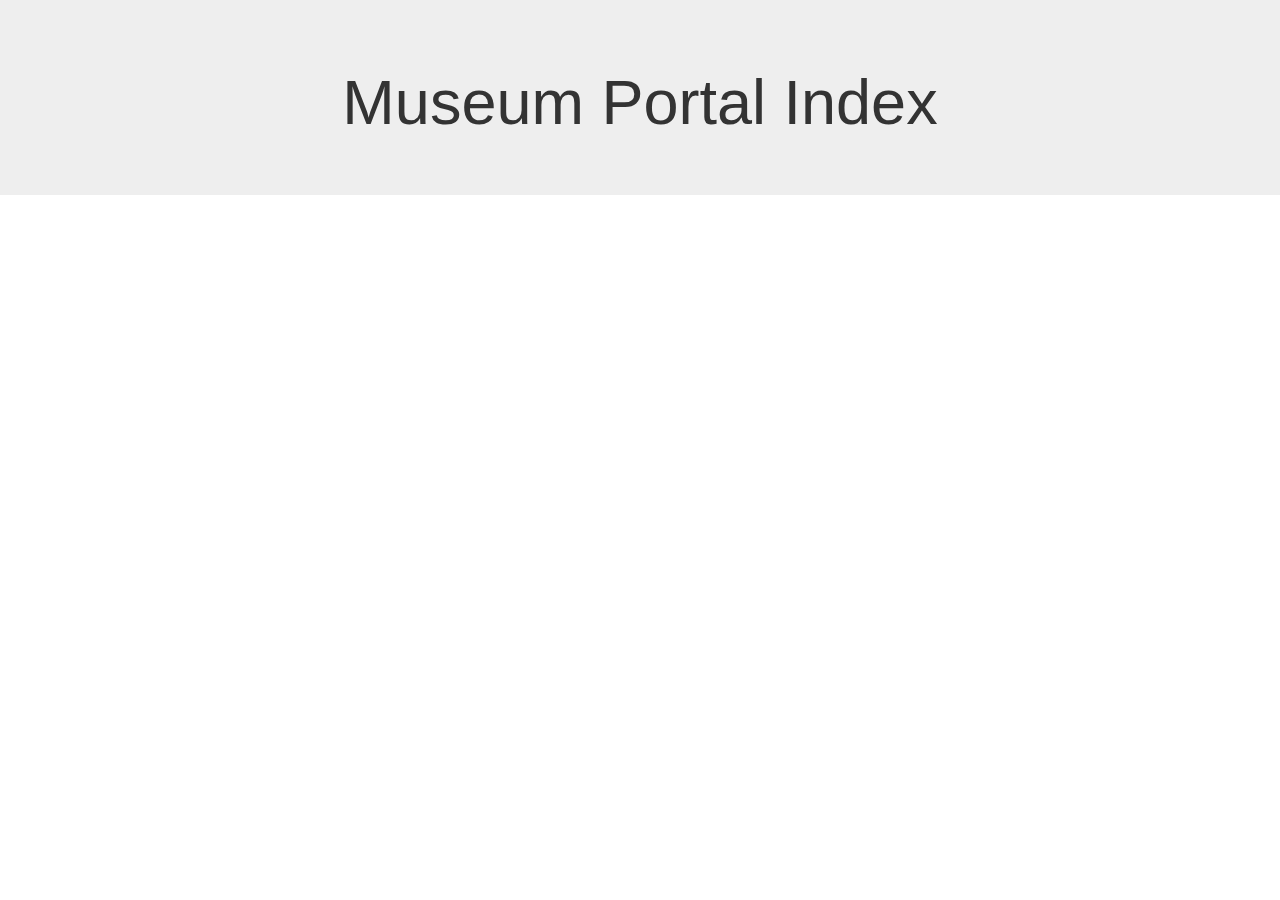
==== Kiosk/fileManagement.html @ f2215e4e "Added user management area." ====
<!DOCTYPE html>
<meta charset="UTF-8">
<html>
<head>
<link rel="stylesheet" type="text/css" href="bootstrap/css/bootstrap.css" />
<link rel="stylesheet" type="text/css" href="style.css" />
</head>
	<body>
    <div class="jumbotron fileManagement">
        <h1>Museum Portal Index</h1>
    </div>
  </body>
</html>
---- Kiosk/style.css ----
.jumbotron {
  text-align: center;
}

.homeLink
{
	float:left;
}

.createCustomer, .userManagement, .index, .delete, .updateCustomer
{
	margin-left:25%;
	margin-right:25%;
}

.table thead th
{
	text-align:center;
}
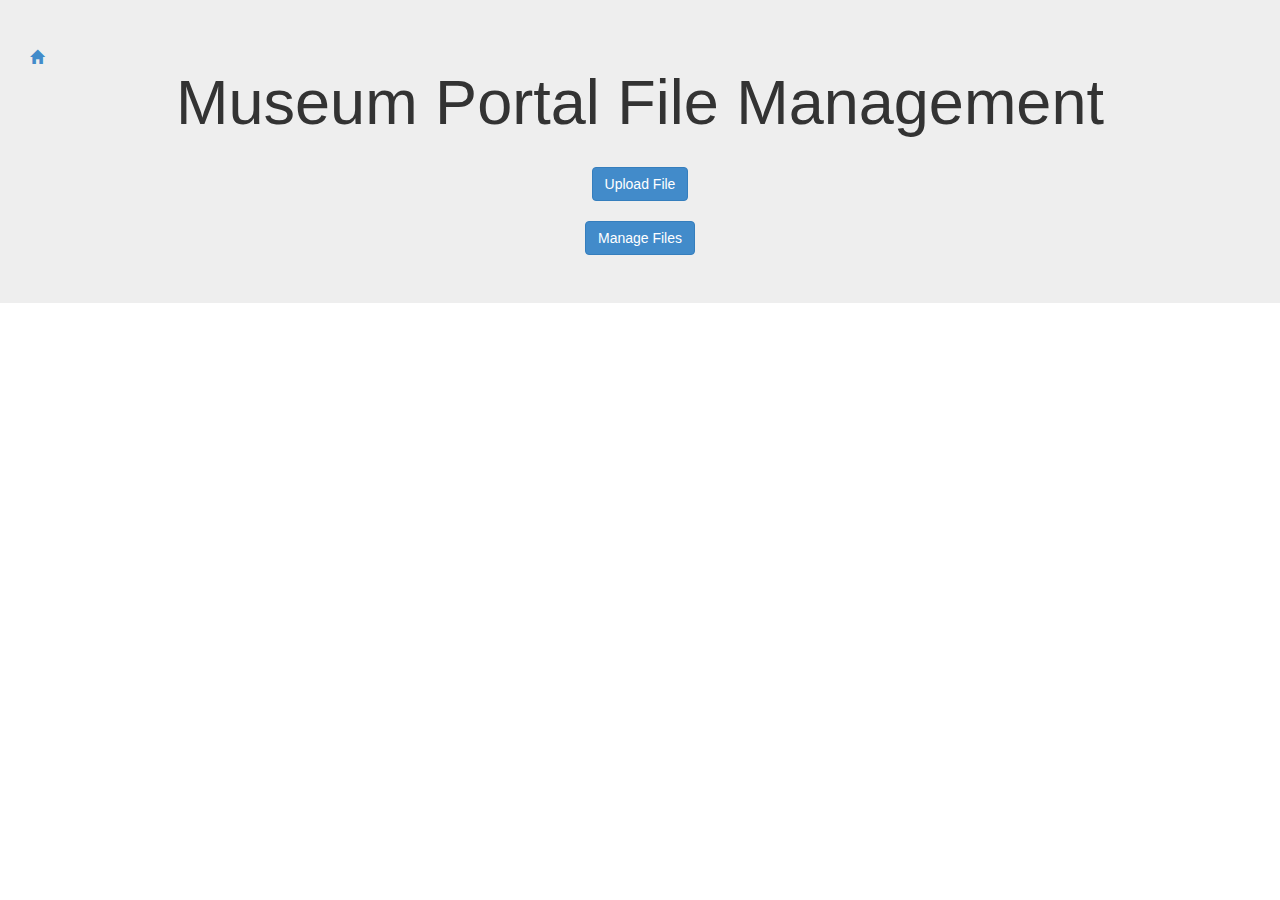
==== commit a6db9417: "Added file management section" ====
--- a/Kiosk/fileManagement.html
+++ b/Kiosk/fileManagement.html
@@ -7,7 +7,13 @@
 </head>
 	<body>
     <div class="jumbotron fileManagement">
-        <h1>Museum Portal Index</h1>
+	<a class="homeLink" href="/index.html"><span class="glyphicon glyphicon-home"></span></a>
+        <h1>Museum Portal File Management</h1>
+		<br/>
+	  <a href="/uploadFile.html"><button type="button" class="btn btn-primary">Upload File</button></a>
+	  <br/>
+	  <br/>
+	  <a href="/manageFiles.php"><button type="button" class="btn btn-primary">Manage Files</button></a>
     </div>
   </body>
 </html>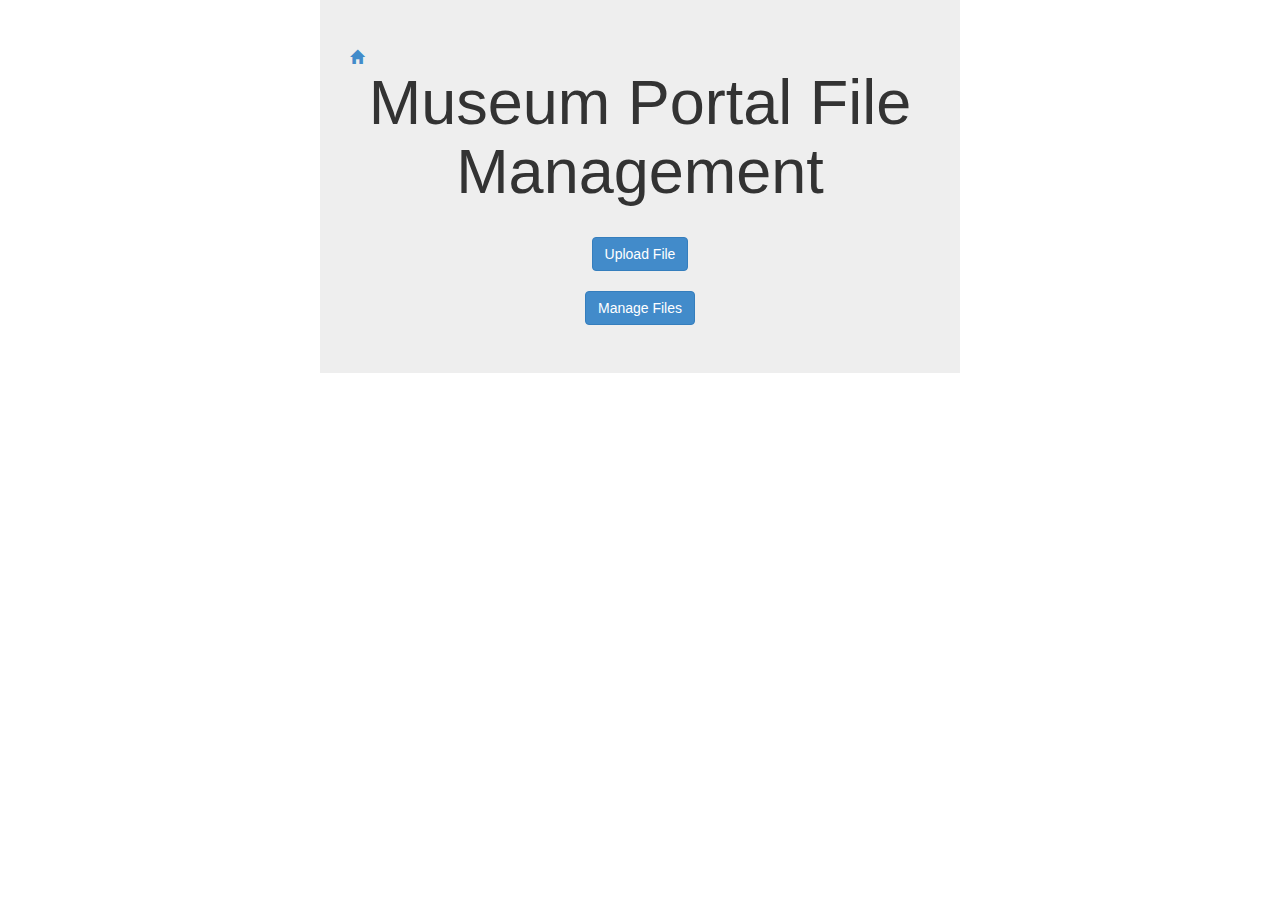
==== commit d0aa9d6d: "Added file upload" ====
--- a/Kiosk/fileManagement.html
+++ b/Kiosk/fileManagement.html
@@ -10,7 +10,7 @@
 	<a class="homeLink" href="/index.html"><span class="glyphicon glyphicon-home"></span></a>
         <h1>Museum Portal File Management</h1>
 		<br/>
-	  <a href="/uploadFile.html"><button type="button" class="btn btn-primary">Upload File</button></a>
+	  <a href="/uploadFile.php"><button type="button" class="btn btn-primary">Upload File</button></a>
 	  <br/>
 	  <br/>
 	  <a href="/manageFiles.php"><button type="button" class="btn btn-primary">Manage Files</button></a>
--- a/Kiosk/style.css
+++ b/Kiosk/style.css
@@ -7,7 +7,7 @@
 	float:left;
 }
 
-.createCustomer, .userManagement, .index, .delete, .updateCustomer
+.createCustomer, .userManagement, .index, .delete, .updateCustomer, .fileUpload, .fileManagement
 {
 	margin-left:25%;
 	margin-right:25%;
